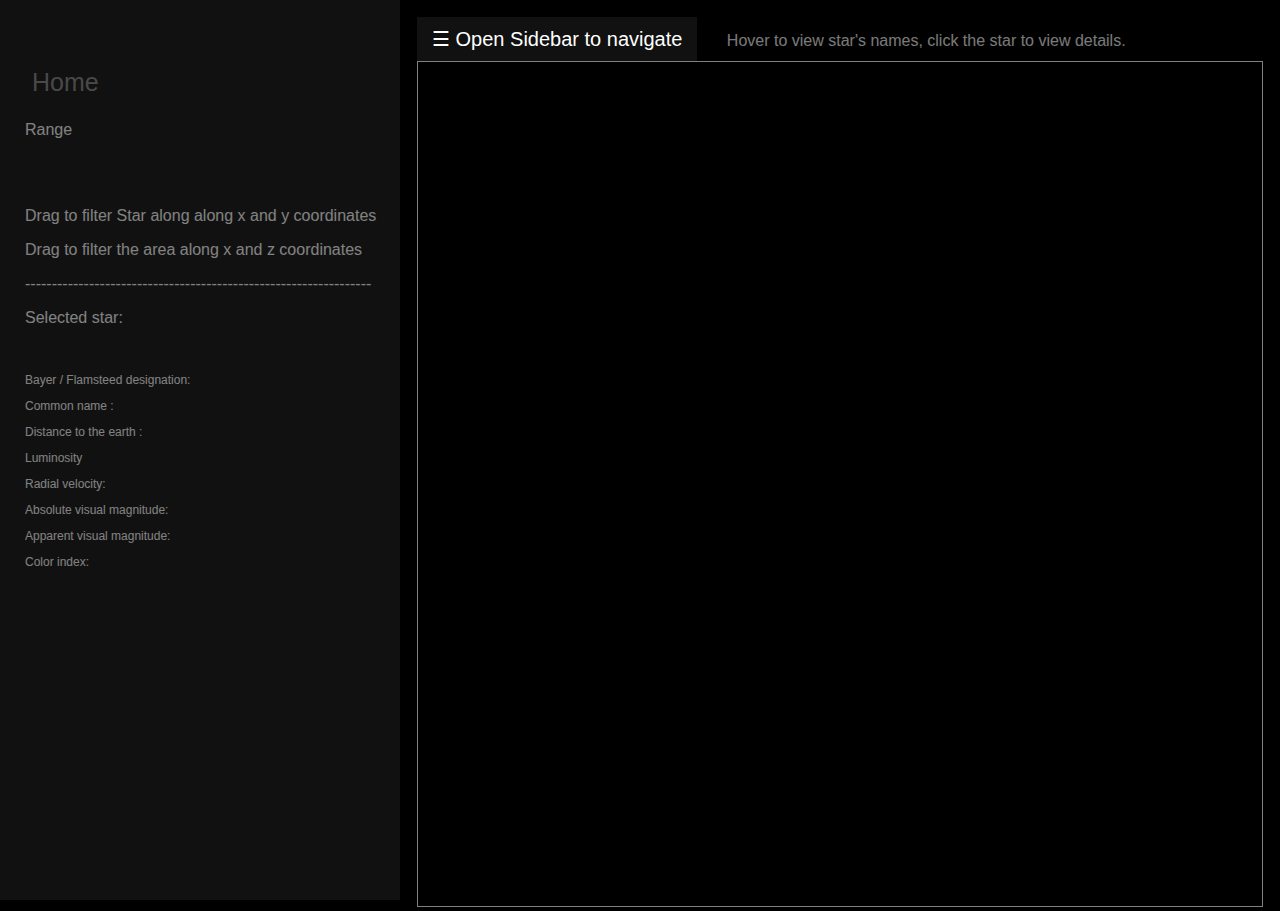
==== location_index.html @ 50cb6c2c "init" ====
<!DOCTYPE html>
<html>
<head>
    <!-- <meta charset="UTF-8" /> -->
    <meta name="viewport" content="width=device-width, initial-scale=1">
    <!-- some encoding -->
    <meta content="text/html;charset=utf-8" http-equiv="Content-Type">
    <meta content="utf-8" http-equiv="encoding">
    <title>chart 3</title>
    <!-- css -->
    <link rel="stylesheet" type="text/css" href="style_location.css" >
    <!-- d3 -->
    <!-- <script src="https://d3js.org/d3.v5.min.js"></script> -->
    <script type="text/javascript" src="d3.v4.js"></script>
    <script src="https://d3js.org/d3-scale-chromatic.v1.min.js"></script>
    <!-- <script src="https://cdnjs.cloudflare.com/ajax/libs/d3/5.7.0/d3.min.js"></script> -->

    <!-- <script src="https://d3js.org/d3-color.v1.min.js"></script>
    <script src="https://d3js.org/d3-dispatch.v1.min.js"></script>
    <script src="https://d3js.org/d3-ease.v1.min.js"></script>
    <script src="https://d3js.org/d3-interpolate.v1.min.js"></script>
    <script src="https://d3js.org/d3-timer.v1.min.js"></script>
    <script src="https://d3js.org/d3-selection.v1.min.js"></script>
    <script src="https://d3js.org/d3-transition.v1.min.js"></script>
    <script src="https://d3js.org/d3-drag.v1.min.js"></script>
    <script src="https://d3js.org/d3-brush.v1.min.js"></script> -->
    

</head>

<body>
    <div><script type="text/javascript" src="location.js"> </script></div>
    
    <div class="row" id='overlay'>
        <div id="mySidebar" class="sidebar">
            <!-- <a href="javascript:void(0)" class="closebtn" onclick="closeNav()">×</a> -->
            <a href="#" class='home'>Home</a>
            <p class='sidebartext'>Range</p>
            <div id='rangeinfo'></div><br><br>
            <p class='sidebartext'> Drag to filter Star along along x and y coordinates</p>
            <div id='star_position'></div>
            <p class='sidebartext'>Drag to filter the area along x and z coordinates</p>
            <div id='star_navigator'></div>
            <p class='sidebartext'>-----------------------------------------------------------------</p>
            <p class='sidebartext'>Selected star:</p>
            <img></img>
            <p class='star_detail'>Bayer / Flamsteed designation: </p>
            <p class='star_detail'>Common name : </p>
            <p class='star_detail'>Distance to the earth : </p>
            <p class='star_detail'>Luminosity </p>
            <p class='star_detail'>Radial velocity: </p>
            <p class='star_detail'>Absolute visual magnitude: </p>
            <p class='star_detail'>Apparent visual magnitude: </p>
            <p class='star_detail'>Color index: </p>
            
            <!-- <a href="#">Range</a>
            <a href="#">Services</a>
            <a href="#">Clients</a>
            <a href="#">Contact</a> -->
        </div>

        <!-- <div id='infobar'></div> -->
          
        <div  id="main">
            <button class="openbtn" id='openbtn' onclick="openNav()" style = 'margin-left: 400px;'>☰ Open Sidebar to navigate</button> 
            <span class='sidebartext'>Hover to view star's names, click the star to view details.
                </span>
                
            <div id='chart'></div> 
            <!-- <div id="chartId"></div>     -->
            <!-- <h2>Collapsed Sidebar</h2>
            <p>Click on the hamburger menu/bar icon to open the sidebar, and push this content to the right.</p> -->
        </div>
      
    </div>
    
  
</body>

</html>
---- style_location.css ----
* {
    box-sizing: border-box;
  }
html,
body{
    height: 100%;
    margin:0;
    padding: 0;
    font-family: "Lato", sans-serif;
    background-color: black;
}

.overlay{
    opacity:0.8;
    background-color:#ccc;
    position:fixed;
    width:100%;
    height:100%;
    top:0px;
    left:0px;
    z-index:1000;
}

.row{
    height:100%;
    border: 1px solid black;
    
}

/* .infobar{
    height: 100%;
    width: 0px;
    position: fixed;
    z-index: 1;
    top: 0;
    left: 0;
    background-color: #111;
    overflow-x: hidden;
    transition: 0.5s;
    padding-top: 60px;
    
} */

.sidebar {
    height: 100%;
    width: 400px;
    position: fixed;
    z-index: 1;
    top: 0;
    left: 0;
    background-color: #111;
    overflow-x: hidden;
    transition: 0.5s;
    padding-top: 60px;
  }
  
  .sidebar a {
    padding: 8px 8px 8px 32px;
    text-decoration: none;
    font-size: 25px;
    color: #818181;
    display: block;
    transition: 0.3s;
  }
  
  .sidebar a:hover {
    color: #f1f1f1;
  }
  
  .sidebar .closebtn {
    position: absolute;
    top: 0;
    right: 25px;
    font-size: 36px;
    margin-left: 50px;
  }
  
  .openbtn {
    font-size: 20px;
    cursor: pointer;
    background-color: #111;
    color: white;
    padding: 10px 15px;
    border: none;
  }
  
  .openbtn:hover {
    background-color: #444;
  }

  
  #main {
    transition: margin-left .5s;
    padding: 16px;
    background-color: black;
    height: 100%;

    
  }
  .box {
	position: relative;
        width: 70%;		/* desired width */
        background-color: black;
    }
  .box:before {
    content: "";
    float: left;
    padding-top: 100%; 	/* initial ratio of 1:1*/
  }
 /* https://mademyday.de/height-equals-width-with-pure-css/ */
 .sidebartext{
    color:#f1f1f1;
    opacity:0.5;
    font-size: 20;
    margin-left: 25px;
  }

  .star_detail{
    color:#f1f1f1;
    opacity:0.5;
    font-size: 12px;
    margin-left: 25px;
  }

  .home{
    color:#f1f1f1;
    opacity:0.5;
    font-size: 10;
  }

  #rangeinfo{
    color:#f1f1f1;
    opacity:0.7;
    font-size: 20;
    margin-left: 50px;
  }
  
  /* On smaller screens, where height is less than 450px, change the style of the sidenav (less padding and a smaller font size) */
  @media screen and (max-height: 450px) {
    .sidebar {padding-top: 15px;}
    .sidebar a {font-size: 18px;}
  }

 

  #chart{
      height:90%;
      margin-left: 400px;
      /* border: 2px solid blue; */
  }

  #star_navigator, #star_position{
      margin-left: 100px;
      opacity: 0.8;
  }

  #ssvg{
      border: 1px solid grey;
      
  }
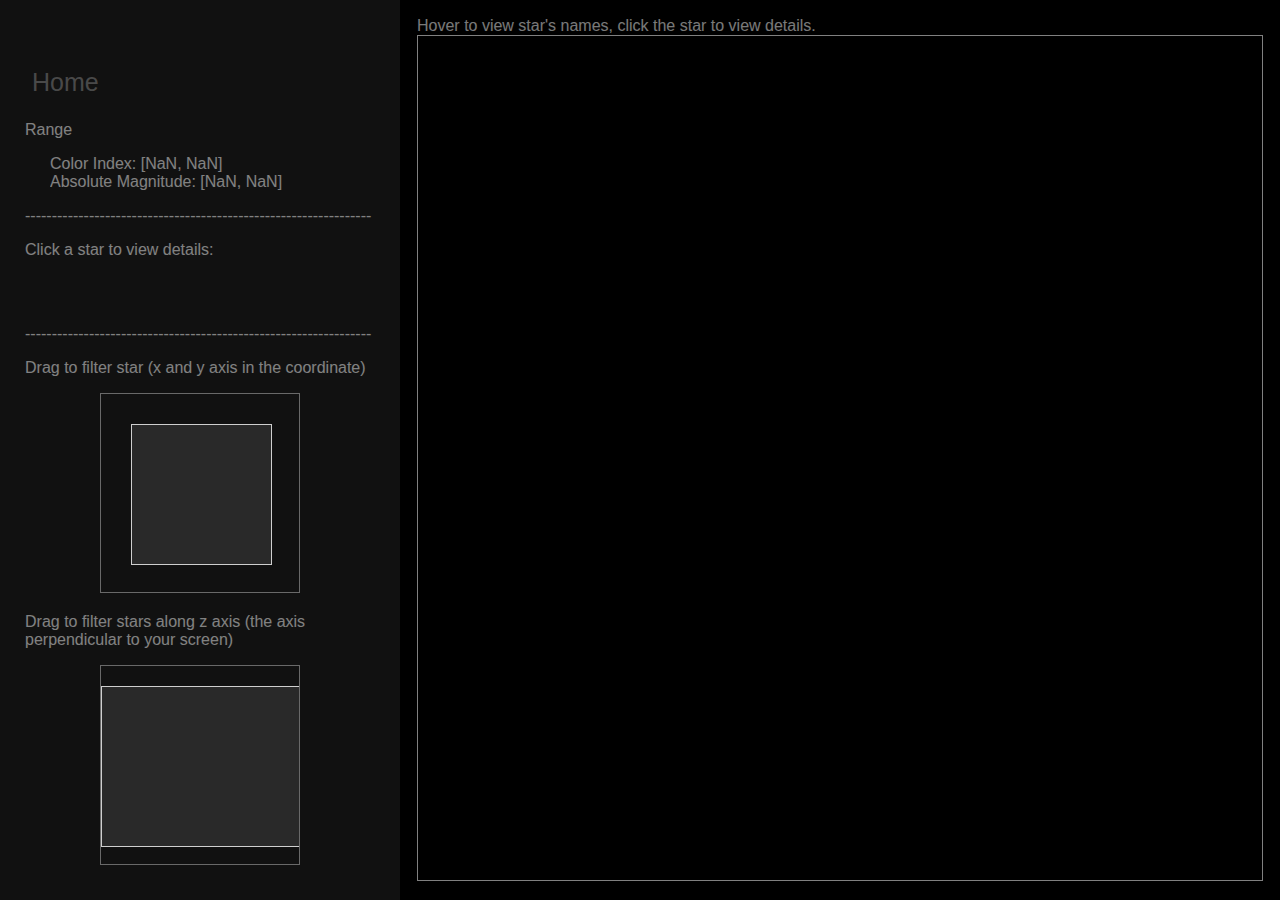
==== commit e2aecfea: "final" ====
--- a/location_index.html
+++ b/location_index.html
@@ -2,79 +2,91 @@
 <html>
 <head>
     <!-- <meta charset="UTF-8" /> -->
+
     <meta name="viewport" content="width=device-width, initial-scale=1">
+
     <!-- some encoding -->
+
     <meta content="text/html;charset=utf-8" http-equiv="Content-Type">
     <meta content="utf-8" http-equiv="encoding">
     <title>chart 3</title>
+
     <!-- css -->
     <link rel="stylesheet" type="text/css" href="style_location.css" >
+
     <!-- d3 -->
-    <!-- <script src="https://d3js.org/d3.v5.min.js"></script> -->
+
     <script type="text/javascript" src="d3.v4.js"></script>
     <script src="https://d3js.org/d3-scale-chromatic.v1.min.js"></script>
     <!-- <script src="https://cdnjs.cloudflare.com/ajax/libs/d3/5.7.0/d3.min.js"></script> -->
 
-    <!-- <script src="https://d3js.org/d3-color.v1.min.js"></script>
-    <script src="https://d3js.org/d3-dispatch.v1.min.js"></script>
-    <script src="https://d3js.org/d3-ease.v1.min.js"></script>
-    <script src="https://d3js.org/d3-interpolate.v1.min.js"></script>
-    <script src="https://d3js.org/d3-timer.v1.min.js"></script>
-    <script src="https://d3js.org/d3-selection.v1.min.js"></script>
-    <script src="https://d3js.org/d3-transition.v1.min.js"></script>
-    <script src="https://d3js.org/d3-drag.v1.min.js"></script>
-    <script src="https://d3js.org/d3-brush.v1.min.js"></script> -->
-    
+    <!-- aladin -->
+
+    <link rel='stylesheet' href='https://aladin.u-strasbg.fr/AladinLite/api/v2/latest/aladin.min.css' />
+    <script type='text/javascript' src='https://code.jquery.com/jquery-1.9.1.min.js' charset='utf-8'></script>
+
 
 </head>
 
 <body>
     <div><script type="text/javascript" src="location.js"> </script></div>
-    
+
     <div class="row" id='overlay'>
         <div id="mySidebar" class="sidebar">
-            <!-- <a href="javascript:void(0)" class="closebtn" onclick="closeNav()">×</a> -->
-            <a href="#" class='home'>Home</a>
+
+            <a class='home' style="margin-top: 0px;">Home</a>
             <p class='sidebartext'>Range</p>
-            <div id='rangeinfo'></div><br><br>
-            <p class='sidebartext'> Drag to filter Star along along x and y coordinates</p>
+            <div id='rangeinfo_x' class='sidebartext' style='margin-left:50px'></div>
+            <div id='rangeinfo_y' class='sidebartext' style='margin-left:50px'></div>
+
+            <p class='sidebartext'>-----------------------------------------------------------------</p>
+            <a href="javascript:void(0)" class="closebtn" id='close' onclick="closeNav()"></a>
+
+            <p class='sidebartext'>Click a star to view details: </p>
+            <!-- <img id = 'no_image'></img> -->
+
+        <!-- image -->
+            <div id='aladin-lite-div' style='width: 0px; height:0px; margin-left: 10%;'></div>
+            <script type='text/javascript' src='https://aladin.u-strasbg.fr/AladinLite/api/v2/latest/aladin.min.js' charset='utf-8'></script>
+        <!-- star info -->
+            <div class="tooltip" id='bf' style="text-align:center; margin-top: 30px;">
+                <span class="tooltiptext">hello sdddsss</span>
+            </div>
+            <p class='star_detail' id='proper'></p>
+            <p class='star_detail' id='dist'></p>
+            <p class='star_detail' id='lum'></p>
+            <p class='star_detail' id='rv'></p>
+            <p class='star_detail' id='abm'></p>
+            <p class='star_detail' id='mag'></p>
+            <p class='star_detail' id='ci'></p>
+            <p class='star_detail' id='x'></p>
+            <p class='star_detail' id='y'></p>
+            <p class='star_detail' id='z'></p>
+
+            <p class='sidebartext'>-----------------------------------------------------------------</p>
+
+            <p class='sidebartext'> Drag to filter star (x and y axis in the coordinate)</p>
             <div id='star_position'></div>
-            <p class='sidebartext'>Drag to filter the area along x and z coordinates</p>
+            <p class='sidebartext'>Drag to filter stars along z axis (the axis perpendicular to your screen)</p>
             <div id='star_navigator'></div>
-            <p class='sidebartext'>-----------------------------------------------------------------</p>
-            <p class='sidebartext'>Selected star:</p>
-            <img></img>
-            <p class='star_detail'>Bayer / Flamsteed designation: </p>
-            <p class='star_detail'>Common name : </p>
-            <p class='star_detail'>Distance to the earth : </p>
-            <p class='star_detail'>Luminosity </p>
-            <p class='star_detail'>Radial velocity: </p>
-            <p class='star_detail'>Absolute visual magnitude: </p>
-            <p class='star_detail'>Apparent visual magnitude: </p>
-            <p class='star_detail'>Color index: </p>
-            
-            <!-- <a href="#">Range</a>
-            <a href="#">Services</a>
-            <a href="#">Clients</a>
-            <a href="#">Contact</a> -->
+
         </div>
 
         <!-- <div id='infobar'></div> -->
-          
+
         <div  id="main">
-            <button class="openbtn" id='openbtn' onclick="openNav()" style = 'margin-left: 400px;'>☰ Open Sidebar to navigate</button> 
-            <span class='sidebartext'>Hover to view star's names, click the star to view details.
-                </span>
-                
-            <div id='chart'></div> 
-            <!-- <div id="chartId"></div>     -->
-            <!-- <h2>Collapsed Sidebar</h2>
-            <p>Click on the hamburger menu/bar icon to open the sidebar, and push this content to the right.</p> -->
+            <!-- <button class="openbtn" id='openbtn' onclick="openNav()" style = 'margin-left: 400px;'>☰ Open Sidebar to navigate</button> -->
+            <div class='sidebartext' style = 'margin-left: 400px;'>Hover to view star's names, click the star to view details.
+            </div>
+
+            <div id='chart'></div>
         </div>
-      
+
     </div>
-    
-  
+
+
 </body>
 
-</html>+</html>
+
+<!-- <a href="javascript:void(0)" class="closebtn" onclick="closeNav()">×</a> -->
--- a/style_location.css
+++ b/style_location.css
@@ -1,160 +1,219 @@
 * {
-    box-sizing: border-box;
-  }
+  box-sizing: border-box;
+}
 html,
 body{
-    height: 100%;
-    margin:0;
-    padding: 0;
-    font-family: "Lato", sans-serif;
-    background-color: black;
+  height: 100%;
+  margin:0;
+  padding: 0;
+  font-family: "Lato", sans-serif;
+  background-color: black;
 }
 
 .overlay{
-    opacity:0.8;
-    background-color:#ccc;
-    position:fixed;
-    width:100%;
-    height:100%;
-    top:0px;
-    left:0px;
-    z-index:1000;
+  opacity:0.8;
+  background-color:#ccc;
+  position:fixed;
+  width:100%;
+  height:100%;
+  top:0px;
+  left:0px;
+  z-index:1000;
 }
 
 .row{
-    height:100%;
-    border: 1px solid black;
+  height:100%;
+  border: 1px solid black;
+  
+}
+
+/* .infobar{
+  height: 100%;
+  width: 0px;
+  position: fixed;
+  z-index: 1;
+  top: 0;
+  left: 0;
+  background-color: #111;
+  overflow-x: hidden;
+  transition: 0.5s;
+  padding-top: 60px;
+  
+} */
+
+.sidebar {
+  height: 100%;
+  width: 400px;
+  position: fixed;
+  z-index: 1;
+  top: 0;
+  left: 0;
+  background-color: #111;
+  overflow-x: hidden;
+  transition: 0.5s;
+  padding-top: 60px;
+}
+
+.sidebar a {
+  padding: 8px 8px 8px 32px;
+  text-decoration: none;
+  font-size: 25px;
+  color: #818181;
+  display: block;
+  transition: 0.3s;
+}
+
+.sidebar a:hover {
+  color: #f1f1f1;
+}
+
+.sidebar .closebtn {
+  position: absolute;
+  top: 220px;
+  right: 25px;
+  font-size: 20px;
+  margin-left: 50px;
+}
+
+.openbtn {
+  font-size: 20px;
+  cursor: pointer;
+  background-color: #111;
+  color: white;
+  padding: 10px 15px;
+  border: none;
+}
+
+.openbtn:hover {
+  background-color: #444;
+}
+
+
+#main {
+  transition: margin-left .5s;
+  padding: 16px;
+  background-color: black;
+  height: 100%;
+
+  
+}
+.box {
+position: relative;
+      width: 70%;		/* desired width */
+      background-color: black;
+  }
+.box:before {
+  content: "";
+  float: left;
+  padding-top: 100%; 	/* initial ratio of 1:1*/
+}
+/* https://mademyday.de/height-equals-width-with-pure-css/ */
+.sidebartext{
+  color:#f1f1f1;
+  opacity:0.5;
+  font-size: 20;
+  margin-left: 25px;
+}
+
+.rangeinfo{
+  color:#f1f1f1;
+  opacity:0.5;
+  font-size: 20;
+  margin-left: 50px;
+}
+
+.star_detail{
+  color:#f1f1f1;
+  opacity:0.5;
+  font-size: 15px;
+  margin-left: 25px;
+}
+
+.home{
+  color:#f1f1f1;
+  opacity:0.5;
+  font-size: 10;
+  margin-top: 0px;
+}
+
+#rangeinfo{
+  color:#f1f1f1;
+  opacity:0.7;
+  font-size: 20;
+  margin-left: 50px;
+}
+
+/* On smaller screens, where height is less than 450px, change the style of the sidenav (less padding and a smaller font size) */
+@media screen and (max-height: 450px) {
+  .sidebar {padding-top: 15px;}
+  .sidebar a {font-size: 18px;}
+}
+
+
+
+#chart{
+    height:90%;
+    margin-left: 400px;
+    /* border: 2px solid blue; */
+}
+
+#star_navigator, #star_position{
+    margin-left: 100px;
+    opacity: 0.8;
+}
+
+#ssvg{
+    border: 1px solid grey;
     
 }
 
-/* .infobar{
-    height: 100%;
-    width: 0px;
-    position: fixed;
-    z-index: 1;
-    top: 0;
-    left: 0;
-    background-color: #111;
-    overflow-x: hidden;
-    transition: 0.5s;
-    padding-top: 60px;
-    
-} */
-
-.sidebar {
-    height: 100%;
-    width: 400px;
-    position: fixed;
-    z-index: 1;
-    top: 0;
-    left: 0;
-    background-color: #111;
-    overflow-x: hidden;
-    transition: 0.5s;
-    padding-top: 60px;
-  }
-  
-  .sidebar a {
-    padding: 8px 8px 8px 32px;
-    text-decoration: none;
-    font-size: 25px;
-    color: #818181;
-    display: block;
-    transition: 0.3s;
-  }
-  
-  .sidebar a:hover {
-    color: #f1f1f1;
-  }
-  
-  .sidebar .closebtn {
-    position: absolute;
-    top: 0;
-    right: 25px;
-    font-size: 36px;
-    margin-left: 50px;
-  }
-  
-  .openbtn {
-    font-size: 20px;
-    cursor: pointer;
-    background-color: #111;
-    color: white;
-    padding: 10px 15px;
-    border: none;
-  }
-  
-  .openbtn:hover {
-    background-color: #444;
-  }
-
-  
-  #main {
-    transition: margin-left .5s;
-    padding: 16px;
-    background-color: black;
-    height: 100%;
-
-    
-  }
-  .box {
-	position: relative;
-        width: 70%;		/* desired width */
-        background-color: black;
-    }
-  .box:before {
-    content: "";
-    float: left;
-    padding-top: 100%; 	/* initial ratio of 1:1*/
-  }
- /* https://mademyday.de/height-equals-width-with-pure-css/ */
- .sidebartext{
-    color:#f1f1f1;
-    opacity:0.5;
-    font-size: 20;
-    margin-left: 25px;
-  }
-
-  .star_detail{
-    color:#f1f1f1;
-    opacity:0.5;
-    font-size: 12px;
-    margin-left: 25px;
-  }
-
-  .home{
-    color:#f1f1f1;
-    opacity:0.5;
-    font-size: 10;
-  }
-
-  #rangeinfo{
-    color:#f1f1f1;
-    opacity:0.7;
-    font-size: 20;
-    margin-left: 50px;
-  }
-  
-  /* On smaller screens, where height is less than 450px, change the style of the sidenav (less padding and a smaller font size) */
-  @media screen and (max-height: 450px) {
-    .sidebar {padding-top: 15px;}
-    .sidebar a {font-size: 18px;}
-  }
-
- 
-
-  #chart{
-      height:90%;
-      margin-left: 400px;
-      /* border: 2px solid blue; */
-  }
-
-  #star_navigator, #star_position{
-      margin-left: 100px;
-      opacity: 0.8;
-  }
-
-  #ssvg{
-      border: 1px solid grey;
-      
-  }+.no_image{
+      margin-left: 20%;
+    max-width: 60%;
+    height: auto;
+    width:80%;
+}
+
+/* tooltip */
+
+.tooltip {
+  position: relative;
+  display: inline-block;
+  color:#f1f1f1;
+  opacity:.5;
+  font-size: 15px;
+  margin-left: 25px;
+}
+
+.tooltip .tooltiptext {
+  visibility: hidden;
+  width: 120px;
+  background-color: #555;
+  color: #fff;
+  text-align: center;
+  border-radius: 6px;
+  padding: 5px 0;
+  position: absolute;
+  z-index: 1;
+  bottom: 125%;
+  left: 50%;
+  margin-left: -60px;
+  opacity: 0;
+  transition: opacity 0.3s;
+}
+
+.tooltip .tooltiptext::after {
+  content: "";
+  position: absolute;
+  top: 100%;
+  left: 50%;
+  margin-left: -5px;
+  border-width: 5px;
+  border-style: solid;
+  border-color: #555 transparent transparent transparent;
+}
+
+.tooltip:hover .tooltiptext {
+  visibility: visible;
+  opacity: 1;
+}